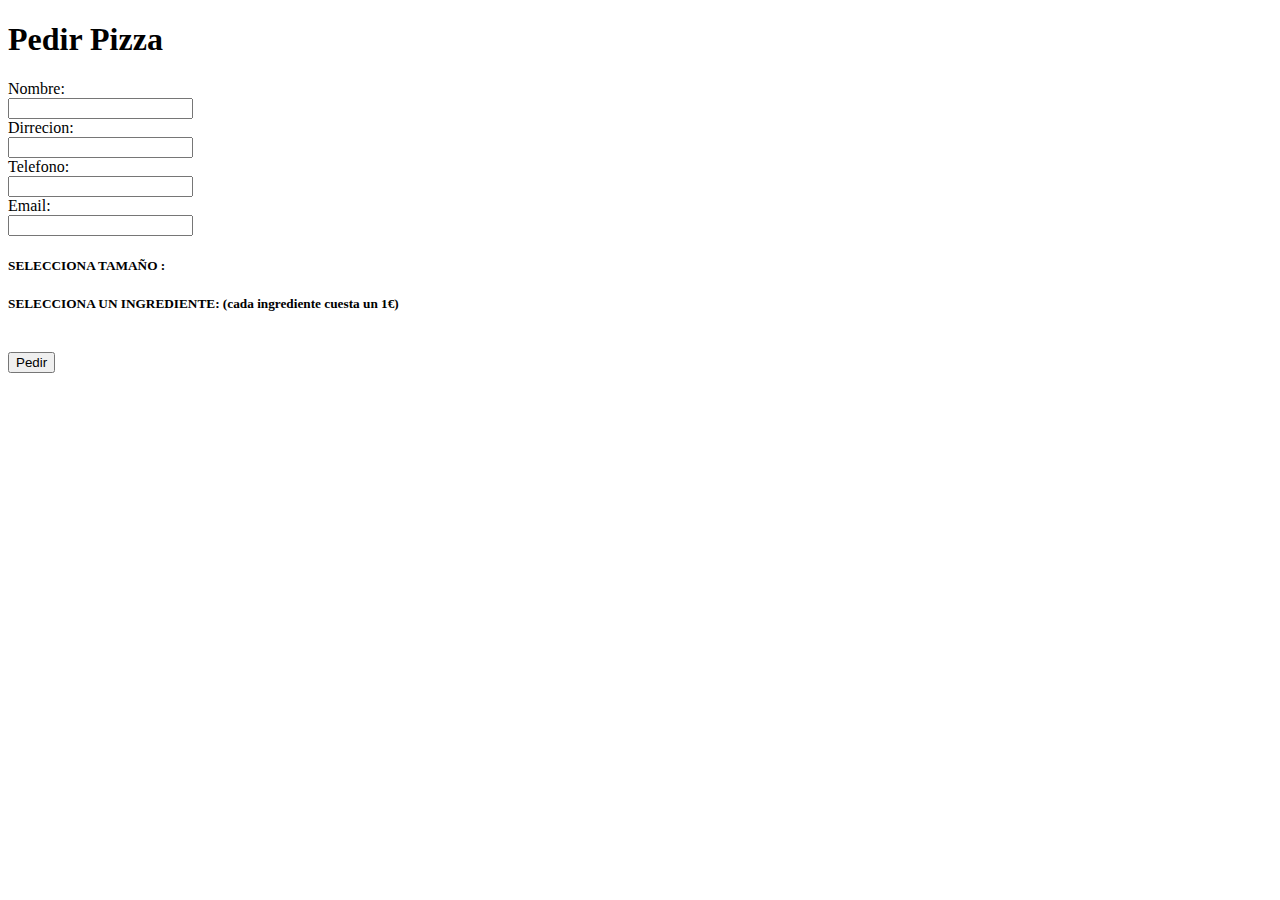
==== index.html @ 2a9d68c9 "Add files via upload" ====
<!DOCTYPE html>
<html lang="en">
<head>
    <meta charset="UTF-8">
    <meta http-equiv="X-UA-Compatible" content="IE=edge">
    <meta name="viewport" content="width=device-width, initial-scale=1.0">
    <title>Document</title>
    <script src="https://ajax.googleapis.com/ajax/libs/jquery/3.6.0/jquery.min.js"></script>
    
    <script src="new.js"></script>
    
</head>
<body>
    <div class="container">
        <form id="formulario" action="URL">
            <h1>Pedir Pizza</h1>
            <div class="informacion-personal">
                    <label for="nombre" class="form-label">Nombre:</label><br>
                    <input type="text" id="nombre" name="nombre" class="form-control"><br>
               
                    <label for="dirrecion" class="form-label">Dirrecion:</label><br>
                    <input type="text" id="direccion" name="direccion" class="form-control"><br>
                
                    <label for="telefono" class="form-label">Telefono:</label><br>
                    <input type="text" id="telefono" name="telefono" class="form-control"><br>
                
                    <label for="email" class="form-label">Email:</label><br>
                    <input type="email" id="email" name="email" class="form-control"><br>
            </div>

            <div id="tamaños" class="pizza">
                <h5>SELECCIONA TAMAÑO : </h5>
                
            </div>

            <div id="ingredientes" class="pizza">
                <h5>SELECCIONA UN INGREDIENTE: (cada ingrediente cuesta un 1€) </h5>
                
            </div>
            <br>
           
                <button id="botonSubmit" type="submit">Pedir</button>
            
          </form>
    </div>
</body>
</html>
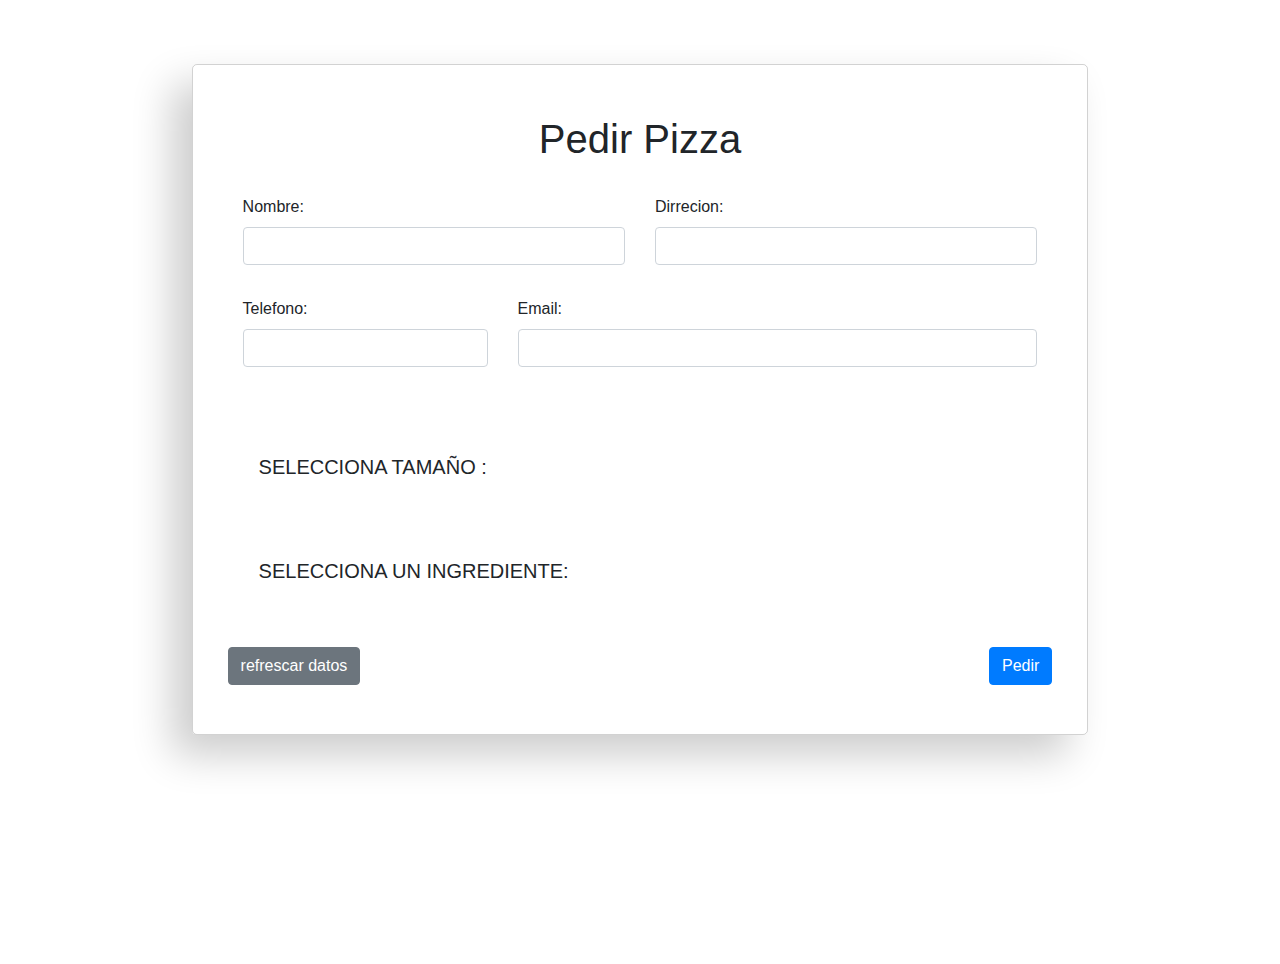
==== commit 0a8142ee: "Parte de Carlos y Antonio juntadas, optimizando la modularización y añadido de clases y un poco de e" ====
--- a/index.html
+++ b/index.html
@@ -1,47 +1,83 @@
-<!DOCTYPE html>
-<html lang="en">
-<head>
-    <meta charset="UTF-8">
-    <meta http-equiv="X-UA-Compatible" content="IE=edge">
-    <meta name="viewport" content="width=device-width, initial-scale=1.0">
-    <title>Document</title>
-    <script src="https://ajax.googleapis.com/ajax/libs/jquery/3.6.0/jquery.min.js"></script>
-    
-    <script src="new.js"></script>
-    
-</head>
-<body>
-    <div class="container">
-        <form id="formulario" action="URL">
-            <h1>Pedir Pizza</h1>
-            <div class="informacion-personal">
-                    <label for="nombre" class="form-label">Nombre:</label><br>
-                    <input type="text" id="nombre" name="nombre" class="form-control"><br>
-               
-                    <label for="dirrecion" class="form-label">Dirrecion:</label><br>
-                    <input type="text" id="direccion" name="direccion" class="form-control"><br>
-                
-                    <label for="telefono" class="form-label">Telefono:</label><br>
-                    <input type="text" id="telefono" name="telefono" class="form-control"><br>
-                
-                    <label for="email" class="form-label">Email:</label><br>
-                    <input type="email" id="email" name="email" class="form-control"><br>
-            </div>
-
-            <div id="tamaños" class="pizza">
-                <h5>SELECCIONA TAMAÑO : </h5>
-                
-            </div>
-
-            <div id="ingredientes" class="pizza">
-                <h5>SELECCIONA UN INGREDIENTE: (cada ingrediente cuesta un 1€) </h5>
-                
-            </div>
-            <br>
-           
-                <button id="botonSubmit" type="submit">Pedir</button>
-            
-          </form>
-    </div>
-</body>
+<!doctype html>
+<html lang="en">
+  <head>
+    <title>Title</title>
+    <!-- Required meta tags -->
+    <meta charset="utf-8">
+    <meta name="viewport" content="width=device-width, initial-scale=1, shrink-to-fit=no">
+
+    <!-- Bootstrap CSS -->
+    <link rel="stylesheet" href="https://stackpath.bootstrapcdn.com/bootstrap/4.3.1/css/bootstrap.min.css" integrity="sha384-ggOyR0iXCbMQv3Xipma34MD+dH/1fQ784/j6cY/iJTQUOhcWr7x9JvoRxT2MZw1T" crossorigin="anonymous">
+    <link href="style.css" rel="stylesheet" type="text/css">
+
+    <!-- Optional JavaScript -->
+    <!-- jQuery first, then Popper.js, then Bootstrap JS -->
+    <script src="https://code.jquery.com/jquery-3.3.1.slim.min.js" integrity="sha384-q8i/X+965DzO0rT7abK41JStQIAqVgRVzpbzo5smXKp4YfRvH+8abtTE1Pi6jizo" crossorigin="anonymous"></script>
+    <script src="https://cdnjs.cloudflare.com/ajax/libs/popper.js/1.14.7/umd/popper.min.js" integrity="sha384-UO2eT0CpHqdSJQ6hJty5KVphtPhzWj9WO1clHTMGa3JDZwrnQq4sF86dIHNDz0W1" crossorigin="anonymous"></script>
+    <script src="https://stackpath.bootstrapcdn.com/bootstrap/4.3.1/js/bootstrap.min.js" integrity="sha384-JjSmVgyd0p3pXB1rRibZUAYoIIy6OrQ6VrjIEaFf/nJGzIxFDsf4x0xIM+B07jRM" crossorigin="anonymous"></script>
+    
+    <!-- Font Awesome -->
+    <link rel="stylesheet" href="https://use.fontawesome.com/releases/v5.8.1/css/all.css" integrity="sha384-50oBUHEmvpQ+1lW4y57PTFmhCaXp0ML5d60M1M7uH2+nqUivzIebhndOJK28anvf" crossorigin="anonymous">
+
+    <!-- Validación y carga de datos del formulario -->
+    <script src="dynamic.js"></script>
+
+  </head>
+  <body>    
+    <div class="container">
+        <form id="formulario" class="m-4" action="URL">
+            <h1 class="d-flex justify-content-center">Pedir Pizza</h1>
+            <div class="row mt-3">
+                <div class="mt-3 col-md-6">
+                    <label for="nombre" class="form-label">Nombre:</label><br>
+                    <input type="text" id="nombre" name="nombre" class="form-control"><br>
+                </div>
+                <div class="mt-3 col-md-6">
+                    <label for="dirrecion" class="form-label">Dirrecion:</label><br>
+                    <input type="text" id="direccion" name="direccion" class="form-control"><br>
+                </div>
+                <div class="mt-2 col-md-4">
+                    <label for="telefono" class="form-label">Telefono:</label><br>
+                    <input type="text" id="telefono" name="telefono" class="form-control"><br>
+                </div>
+                <div class="mt-2 col-md-8">
+                    <label for="email" class="form-label">Email:</label><br>
+                    <input type="email" id="email" name="email" class="form-control"><br>
+                </div>
+            </div>
+            
+            <div id="tamaños_container" class="row m-3 align-items-center">
+                <div class="col-md-12">
+                    <h5 class="row mt-5 mb-3">SELECCIONA TAMAÑO : </h5>
+                </div>
+                <div class="row" id="tamaños">
+
+                </div>
+
+            </div>
+
+            <div id="ingredientes_container" class="row m-3">
+                <div class="col-md-12">
+                    <h5 class="row mt-5 mb-3">SELECCIONA UN INGREDIENTE:</h5>
+                </div>
+                <div class="row" id="ingredientes">
+
+                </div>
+
+            </div>
+
+            <div class="row d-flex justify-content-between mt-5">
+                <button id="refrescar" type="button" class="btn btn-secondary">
+                    <i class="fas fa-sync-alt"></i>
+                    refrescar datos 
+                </button>
+                <button id="" type="submit" class="btn btn-primary">Pedir</button>
+            </div>
+
+          </form>
+    </div>
+    <br>
+    <br>
+
+</body>
 </html>--- a/style.css
+++ b/style.css
@@ -0,0 +1,21 @@
+html, body {
+    width: 100%;
+    height: 100%;
+
+    margin: 0;
+    padding: 0;
+}
+
+.container {
+    width: 70%;
+    height: auto;
+    margin: 5% auto;
+    padding: 2%;
+
+    display: flex;
+    justify-content: start;
+
+    border: solid 1px rgba(0, 0, 0, 0.178);
+    border-radius: 5px;
+    box-shadow:-20px 20px 40px rgba(0, 0, 0, 0.199);
+}